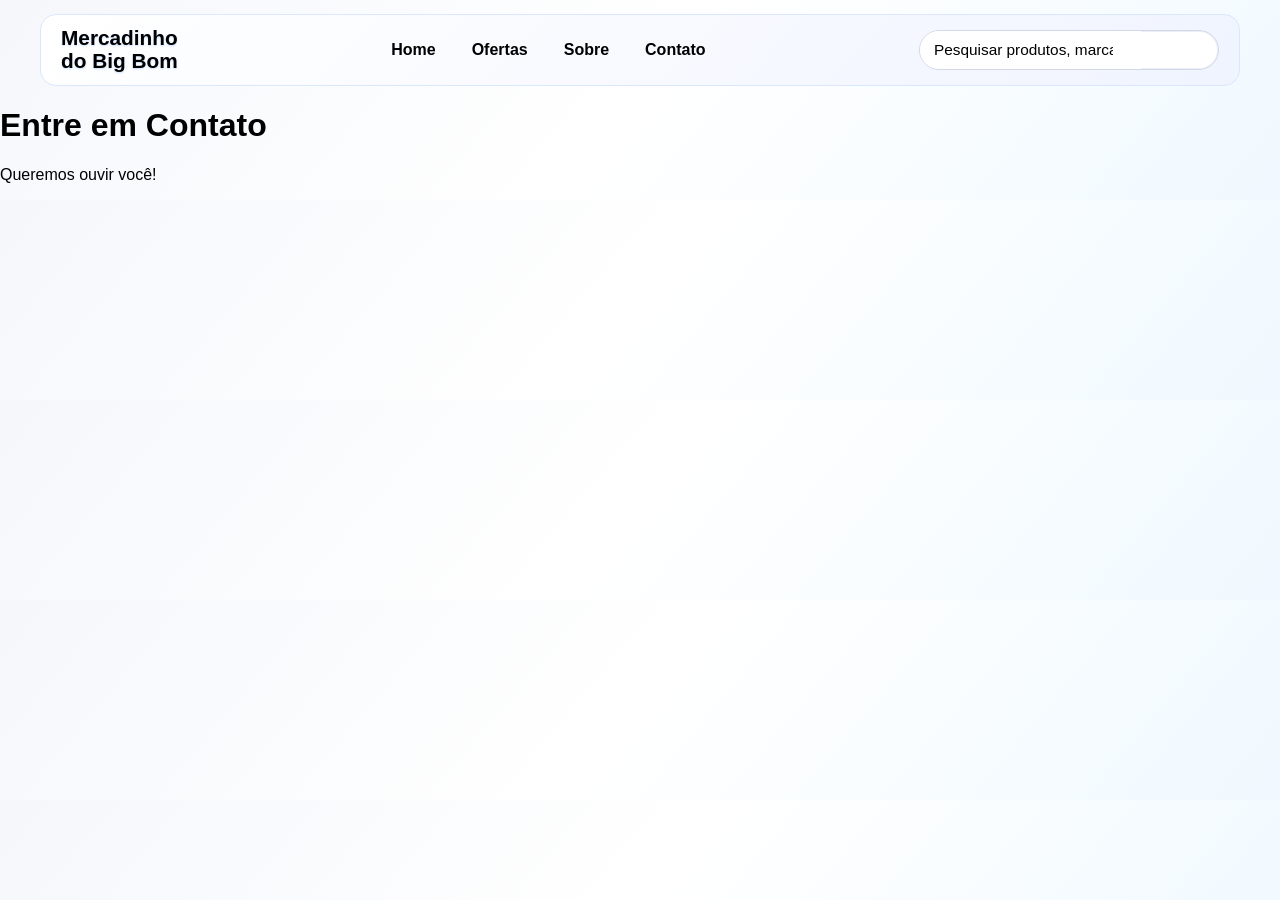
==== contato.html @ 8c1fb993 "criação das páginas" ====
<!DOCTYPE html>
<html lang="en">
<head>
    <meta charset="UTF-8">
    <meta name="viewport" content="width=device-width, initial-scale=1.0">
    <link rel="stylesheet" href="style.css">
<style>
        @import url('https://fonts.googleapis.com/css2?family=Chelsea+Market&family=Oswald:wght@200..700&display=swap');
</style>
    <title>Contato - Mercadinho do Big Bom</title>
</head>
<body>
    <header class="barra">
        <div class="marca">Mercadinho<br>do Big Bom</div>

        <nav class="nav-links">
            <button class="nav-btn" onclick="window.location.href='index.html'">Home</button>
            <button class="nav-btn" onclick="window.location.href='ofertas.html'">Ofertas</button>
            <button class="nav-btn" onclick="window.location.href='sobre.html'">Sobre</button>
            <button class="nav-btn" onclick="window.location.href='contato.html'">Contato</button>
        </nav>

        <form class="pesquisa" action="/buscar" method="get">
            <input type="search" name="q" placeholder="Pesquisar produtos, marcas..." required>
            <button type="submit">Buscar</button>
        </form>
    </header>

    <main class="container">
        <h1>Entre em Contato</h1>
        <p>Queremos ouvir você!</p>
        <!-- Adicione aqui um formulário de contato -->
    </main>
</body>
</html>
---- style.css ----
* {
    box-sizing: border-box;
}

body {
    margin: 0;
    font-family: 'Segoe UI', Tahoma, Geneva, Verdana, sans-serif;
    background: linear-gradient(130deg, #f5f7fb 0%, #ffffff 50%, #f0f9ff 100%);
    color: var(--text);
}

.barra {
    width: min(100%, 1200px);
    margin: 14px auto;
    padding: 12px 20px;
    border-radius: 16px;
    background: linear-gradient(135deg, #ffffff 0%, #f0f4ff 100%);
    box-shadow: var(--shadow);
    display: flex;
    align-items: center;
    justify-content: space-between;
    gap: 18px;
    border: 1px solid #dbe7ff;
}

.marca {
    font-size: 1.3rem;
    font-weight: 700;
    line-height: 1.1;
    color: var(--primary-dark);
    text-shadow: 0 1px 2px rgba(45, 125, 248, 0.25);

}

.nav-links {
    display: flex;
    gap: 16px;
    flex-wrap: wrap;
    align-items: center;
}

.nav-links a {
    text-decoration: none;
    font-weight: 600;
    padding: 8px 10px;
    border-radius: 10px;
    transition: all 0.22s ease;
}

.nav-btn {
    text-decoration: none;
    font-weight: 600;
    padding: 8px 10px;
    border-radius: 10px;
    transition: all 0.22s ease;
    background: none;
    border: none;
    cursor: pointer;
    font-size: 1rem;
    color: inherit;
}

.nav-links a:hover,
.nav-links a:focus-visible,
.nav-btn:hover,
.nav-btn:focus-visible {
    color: #ffffff;
    background: linear-gradient(90deg, var(--primary), var(--primary-dark));
    transform: translateY(-1px);
    box-shadow: 0 6px 14px rgba(45, 125, 248, 0.25);
}

.pesquisa {
    display: flex;
    width: min(300px, 45%);
    border: 1px solid #d2d8e8;
    border-radius: 999px;
    background: #fff;
    box-shadow: inset 0 0 0 1px rgba(126, 148, 175, 0.15);
    overflow: hidden;
}

.pesquisa input {
    flex: 1;
    border: none;
    outline: none;
    padding: 10px 14px;
    font-size: 0.96rem;
    color: var(--text);
} 

.pesquisa input::placeholder {
    color: var(--muted);
    font-weight: 500;
}

.pesquisa button {
    border: none;
    background: linear-gradient(90deg, var(--primary), var(--primary-dark));
    color: white;
    font-weight: 700;
    padding: 10px 16px;
    border-radius: 999px;
    cursor: pointer;
    transition: transform 0.2s ease, box-shadow 0.2s ease;
}

.pesquisa button:hover {
    transform: translateY(-1px);
    box-shadow: 0 8px 18px rgba(45, 125, 248, 0.35);
}
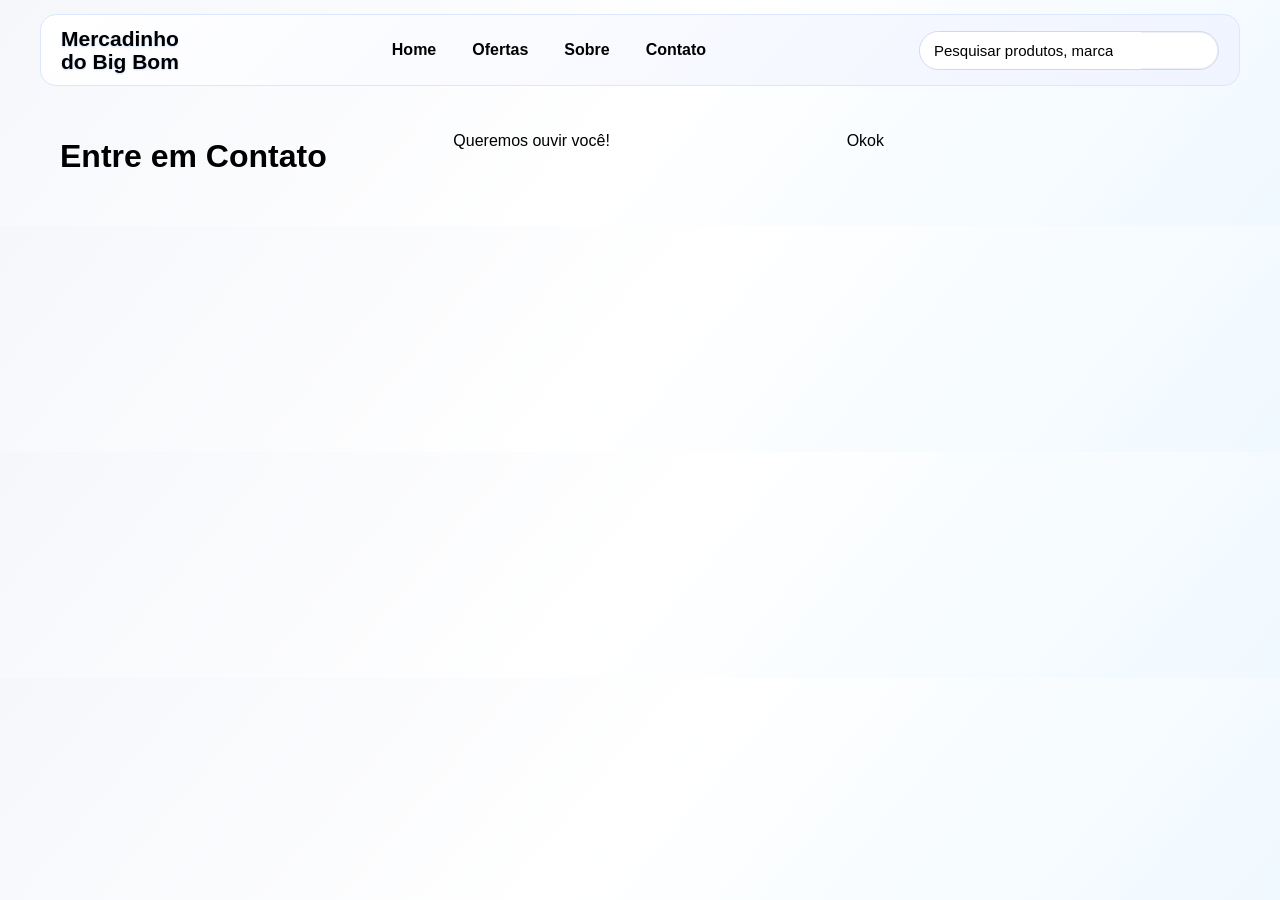
==== commit c2c7c216: "Fiz algumas mudanças e botei imgs tbm" ====
--- a/contato.html
+++ b/contato.html
@@ -29,7 +29,7 @@
     <main class="container">
         <h1>Entre em Contato</h1>
         <p>Queremos ouvir você!</p>
-        <!-- Adicione aqui um formulário de contato -->
+        <p>Okok</p>
     </main>
 </body>
 </html>
--- a/style.css
+++ b/style.css
@@ -25,7 +25,7 @@
 }
 
 .marca {
-    font-size: 1.3rem;
+    font-size: 21px;
     font-weight: 700;
     line-height: 1.1;
     color: var(--primary-dark);
@@ -57,7 +57,7 @@
     background: none;
     border: none;
     cursor: pointer;
-    font-size: 1rem;
+    font-size: 16px;
     color: inherit;
 }
 
@@ -86,7 +86,7 @@
     border: none;
     outline: none;
     padding: 10px 14px;
-    font-size: 0.96rem;
+    font-size: 15px;
     color: var(--text);
 } 
 
@@ -111,7 +111,55 @@
     box-shadow: 0 8px 18px rgba(45, 125, 248, 0.35);
 }
 
+.container {
+    display: grid;
+    grid-template-columns: repeat(auto-fit, minmax(250px, 1fr));
+    gap: 20px;
+    width: min(100%, 1200px);
+    margin: 30px auto;
+    padding: 0 20px;
+}
 
+.card {
+    background: white;
+    border-radius: 12px;
+    overflow: hidden;
+    box-shadow: 0 4px 12px rgba(0, 0, 0, 0.1);
+    transition: transform 0.3s ease, box-shadow 0.3s ease;
+    cursor: pointer;
+}
 
+.card img {
+    width: 100%;
+    height: 200px;
+    object-fit: cover;
+    display: block;
+}
 
+.card h2 {
+    padding: 15px 15px 5px 15px;
+    margin: 0;
+    font-size: 19px;
+    color: #333;
+}
 
+.card p {
+    padding: 0 15px 15px 15px;
+    margin: 0;
+    color: #666;
+    font-size: 15px;
+}
+
+.card:hover {
+    transform: translateY(-8px);
+    box-shadow: 0 8px 20px rgba(0, 0, 0, 0.15);
+}
+
+h3 {
+    text-align: center;
+    font-size: 29px;
+    color: #333;
+    margin: 30px 0;
+    font-weight: 600;
+}
+
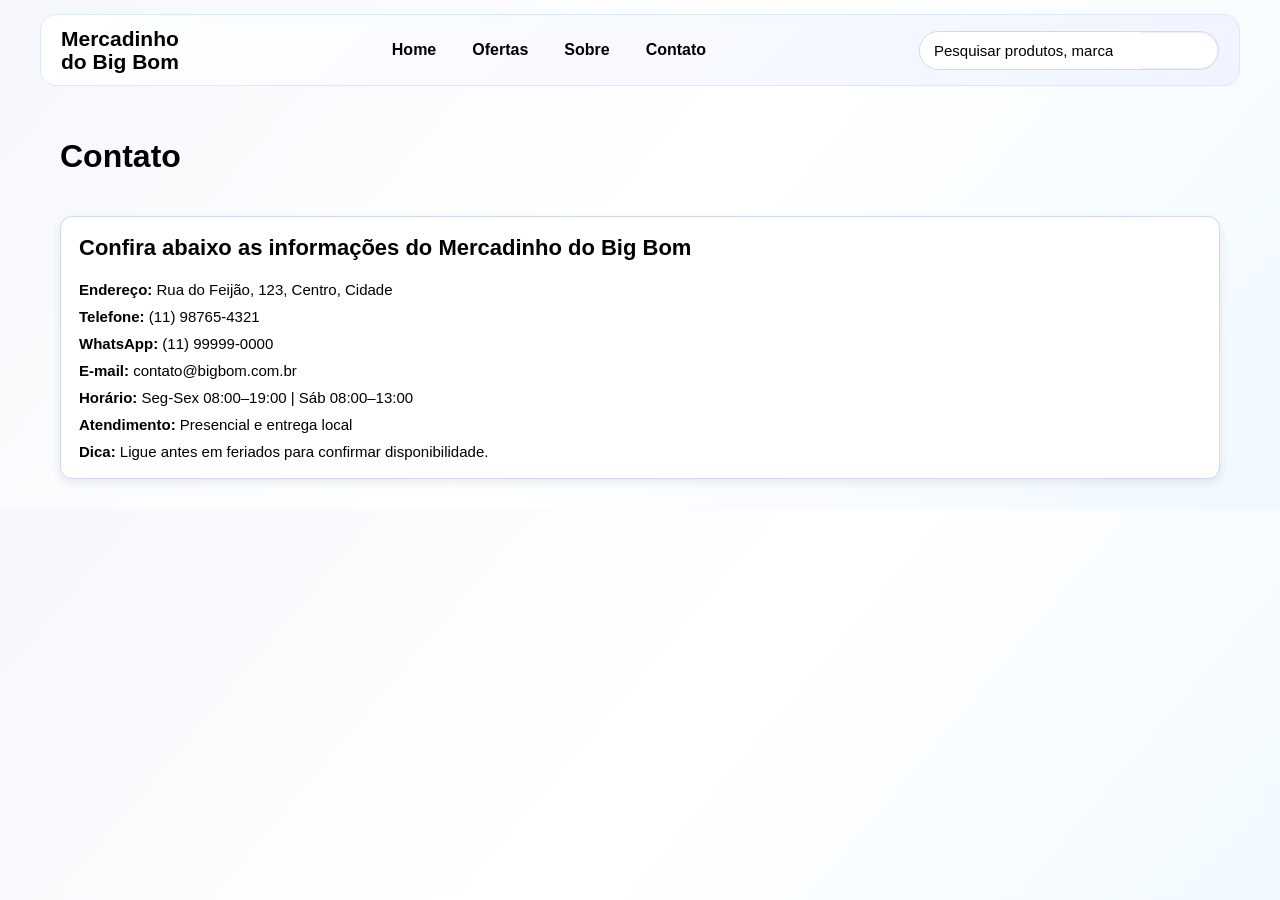
==== commit ddef22b5: "contato" ====
--- a/contato.html
+++ b/contato.html
@@ -27,9 +27,19 @@
     </header>
 
     <main class="container">
-        <h1>Entre em Contato</h1>
-        <p>Queremos ouvir você!</p>
-        <p>Okok</p>
+        <h1>Contato</h1>
+        
+
+        <section class="contato-card">
+            <h2>Confira abaixo as informações do Mercadinho do Big Bom</h2>
+            <p><strong>Endereço:</strong> Rua do Feijão, 123, Centro, Cidade</p>
+            <p><strong>Telefone:</strong> (11) 98765-4321</p>
+            <p><strong>WhatsApp:</strong> (11) 99999-0000</p>
+            <p><strong>E-mail:</strong> contato@bigbom.com.br</p>
+            <p><strong>Horário:</strong> Seg-Sex 08:00–19:00 | Sáb 08:00–13:00</p>
+            <p><strong>Atendimento:</strong> Presencial e entrega local</p>
+            <p><strong>Dica:</strong> Ligue antes em feriados para confirmar disponibilidade.</p>
+        </section>
     </main>
 </body>
 </html>
--- a/style.css
+++ b/style.css
@@ -7,7 +7,11 @@
     margin: 0;
     font-family: 'Segoe UI', Tahoma, Geneva, Verdana, sans-serif;
     background: linear-gradient(130deg, #f5f7fb 0%, #ffffff 50%, #f0f9ff 100%);
-    color: var(--text);
+    color: #000;
+}
+
+h1, h2, h3, p, label, .contato-card p, .contato-card h2 {
+    color: #000;
 }
 
 .barra {
@@ -28,11 +32,14 @@
     font-size: 21px;
     font-weight: 700;
     line-height: 1.1;
-    color: var(--primary-dark);
-    text-shadow: 0 1px 2px rgba(45, 125, 248, 0.25);
-
-}
-
+    color: #000;
+    text-shadow: none;
+}
+
+.nav-links a,
+.nav-btn {
+    color: #000;
+}
 .nav-links {
     display: flex;
     gap: 16px;
@@ -65,10 +72,10 @@
 .nav-links a:focus-visible,
 .nav-btn:hover,
 .nav-btn:focus-visible {
-    color: #ffffff;
-    background: linear-gradient(90deg, var(--primary), var(--primary-dark));
+    color: #000;
+    background: #e6eafc;
     transform: translateY(-1px);
-    box-shadow: 0 6px 14px rgba(45, 125, 248, 0.25);
+    box-shadow: none;
 }
 
 .pesquisa {
@@ -120,6 +127,76 @@
     padding: 0 20px;
 }
 
+.contato-card {
+    grid-column: 1 / -1;
+    background: #fff;
+    border: 1px solid #cfd9f7;
+    border-radius: 12px;
+    box-shadow: 0 4px 10px rgba(0,0,0,0.08);
+    padding: 18px;
+    display: flex;
+    flex-direction: column;
+    gap: 10px;
+}
+
+.contato-card h2 {
+    margin: 0 0 10px;
+    color: #000;
+    font-size: 22px;
+}
+
+.contato-card p {
+    margin: 0;
+    color: #000;
+    font-size: 15px;
+}
+
+.sobre-conteudo p {
+    color: #000;
+}
+
+.card h2,
+.card p,
+.contato-principal h1,
+.contato-principal p {
+    color: #000;
+}
+
+@media (max-width: 700px) {
+    .contato-card {
+        padding: 14px;
+    }
+}
+
+.sobre-conteudo {
+    grid-column: 1 / -1;
+    background: #ffffff;
+    border: 1px solid #dbe6ff;
+    border-radius: 10px;
+    padding: 14px;
+}
+
+.sobre-conteudo p {
+    color: #22314f;
+    line-height: 1.6;
+    font-size: 16px;
+    margin-bottom: 14px;
+}
+
+.sobre-imagens {
+    display: grid;
+    grid-template-columns: repeat(auto-fit, minmax(220px, 1fr));
+    gap: 12px;
+}
+
+.sobre-imagens img {
+    width: 100%;
+    height: 240px;
+    object-fit: cover;
+    border-radius: 8px;
+    border: 1px solid #c7d6f8;
+}
+
 .card {
     background: white;
     border-radius: 12px;
@@ -163,3 +240,83 @@
     font-weight: 600;
 }
 
+.contato-principal {
+    grid-column: 1 / -1;
+    padding: 22px;
+    background: rgba(255,255,255,.92);
+    border: 1px solid #dce6fd;
+    border-radius: 12px;
+}
+
+.contato-principal h1 {
+    margin-bottom: 6px;
+}
+
+.contato-principal p {
+    margin-top: 0;
+    color: #2a416d;
+}
+
+.contato-layout {
+    display: grid;
+    grid-template-columns: 1fr 1fr;
+    gap: 20px;
+    margin-top: 20px;
+}
+
+.contato-form,
+.contato-info {
+    background: #fff;
+    border: 1px solid #d7e2fd;
+    border-radius: 10px;
+    padding: 14px;
+}
+
+.contato-form label {
+    display: block;
+    margin: 12px 0 5px;
+    font-size: 14px;
+    color: #20447e;
+}
+
+.contato-form input,
+.contato-form textarea {
+    width: 100%;
+    padding: 10px 11px;
+    border: 1px solid #b3c8ee;
+    border-radius: 6px;
+    font-size: 15px;
+}
+
+.contato-form textarea {
+    resize: vertical;
+}
+
+.contato-form button {
+    margin-top: 14px;
+    padding: 10px 16px;
+    border: none;
+    border-radius: 7px;
+    cursor: pointer;
+    font-weight: 700;
+    color: #fff;
+    background: linear-gradient(90deg, #3f7cfe, #2f5cd7);
+}
+
+.contato-info h2 {
+    margin-top: 0;
+}
+
+.contato-info p {
+    margin: 8px 0;
+    color: #33436f;
+    font-size: 14px;
+}
+
+@media (max-width: 900px) {
+    .contato-layout {
+        grid-template-columns: 1fr;
+    }
+}
+
+
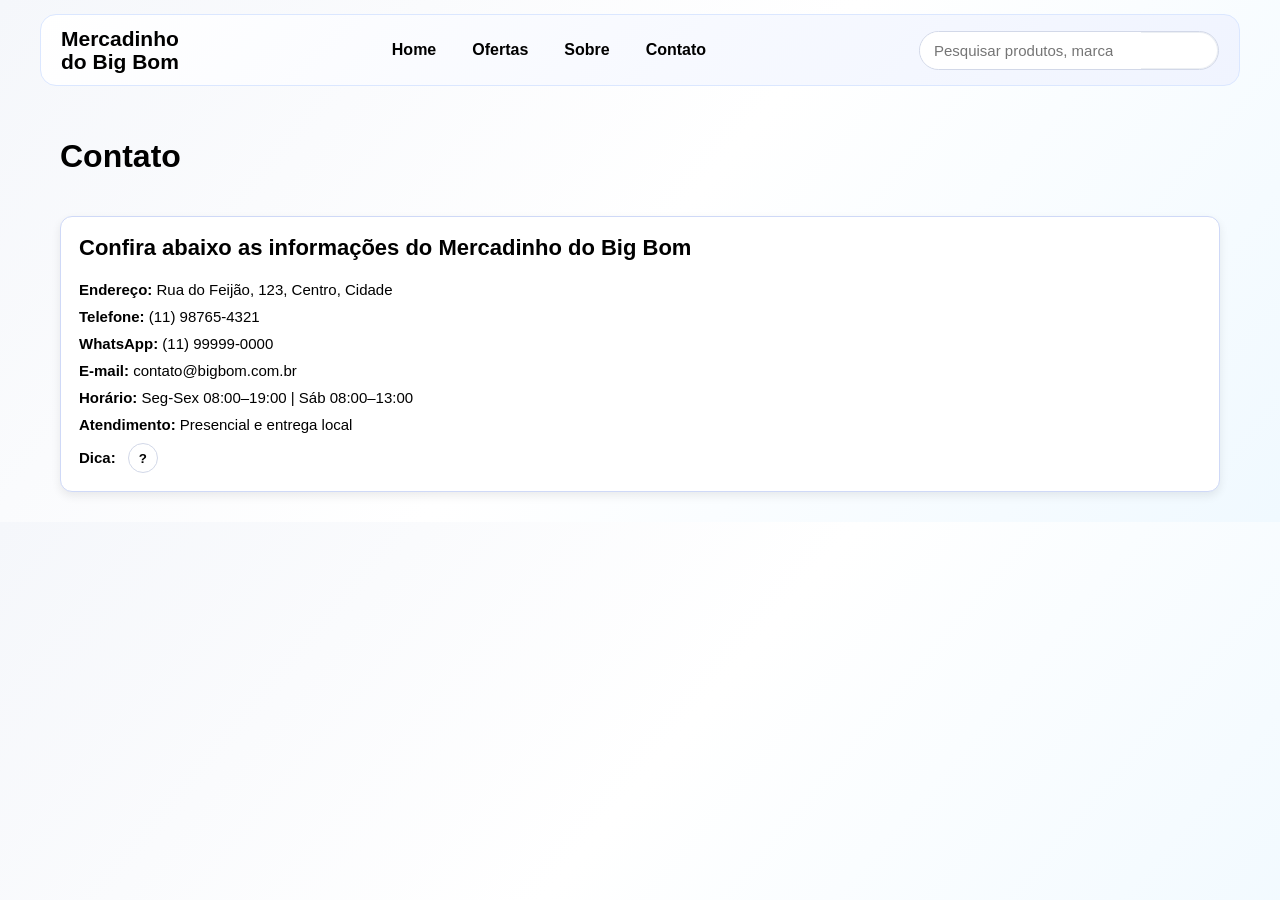
==== commit 07ebf64e: "ester egg" ====
--- a/contato.html
+++ b/contato.html
@@ -38,8 +38,26 @@
             <p><strong>E-mail:</strong> contato@bigbom.com.br</p>
             <p><strong>Horário:</strong> Seg-Sex 08:00–19:00 | Sáb 08:00–13:00</p>
             <p><strong>Atendimento:</strong> Presencial e entrega local</p>
-            <p><strong>Dica:</strong> Ligue antes em feriados para confirmar disponibilidade.</p>
+            <p><strong>Dica:</strong> <button id="showHelp" class="help-btn" type="button">?</button></p>
+            <div id="luvaHelp" class="help-card hidden">
+                <img src="https://www.estadao.com.br/resizer/v2/C4QWIXJFK5F6FL75YAGFXTHXIE.jpg?quality=80&auth=5a2d8567ad009e15e7b48793d54f09c1989541ec808009475c6f547374814bfc&width=380" alt="Luva de Pedreiro">
+            </div>
         </section>
     </main>
+
+    <script>
+        document.getElementById('showHelp').addEventListener('click', function(e) {
+            e.preventDefault();
+            const card = document.getElementById('luvaHelp');
+            const isHidden = card.classList.contains('hidden');
+            if (isHidden) {
+                card.classList.remove('hidden');
+                this.textContent = '×';
+            } else {
+                card.classList.add('hidden');
+                this.textContent = '?';
+            }
+        });
+    </script>
 </body>
 </html>
--- a/style.css
+++ b/style.css
@@ -52,7 +52,6 @@
     font-weight: 600;
     padding: 8px 10px;
     border-radius: 10px;
-    transition: all 0.22s ease;
 }
 
 .nav-btn {
@@ -60,7 +59,6 @@
     font-weight: 600;
     padding: 8px 10px;
     border-radius: 10px;
-    transition: all 0.22s ease;
     background: none;
     border: none;
     cursor: pointer;
@@ -94,13 +92,10 @@
     outline: none;
     padding: 10px 14px;
     font-size: 15px;
-    color: var(--text);
+    
 } 
 
-.pesquisa input::placeholder {
-    color: var(--muted);
-    font-weight: 500;
-}
+
 
 .pesquisa button {
     border: none;
@@ -116,6 +111,47 @@
 .pesquisa button:hover {
     transform: translateY(-1px);
     box-shadow: 0 8px 18px rgba(45, 125, 248, 0.35);
+}
+
+.help-btn {
+    display: inline-flex;
+    align-items: center;
+    justify-content: center;
+    width: 30px;
+    height: 30px;
+    margin-left: 8px;
+    border: 1px solid #d2d8e8;
+    border-radius: 50%;
+    background: #fff;
+    color: #000;
+    font-weight: 700;
+    cursor: pointer;
+}
+
+.help-btn:hover,
+.help-btn:focus-visible {
+    background: #f0f4ff;
+    outline: none;
+}
+
+.help-card {
+    margin-top: 16px;
+    padding: 12px;
+    width: min(380px, 100%);
+    border: 1px solid #d2d8e8;
+    border-radius: 14px;
+    background: #fff;
+    box-shadow: 0 10px 24px rgba(0, 0, 0, 0.08);
+}
+
+.help-card img {
+    width: 100%;
+    display: block;
+    border-radius: 12px;
+}
+
+.hidden {
+    display: none !important;
 }
 
 .container {
@@ -125,6 +161,26 @@
     width: min(100%, 1200px);
     margin: 30px auto;
     padding: 0 20px;
+}
+
+.page-header {
+    width: min(100%, 980px);
+    margin: 30px auto 0;
+    padding: 0 20px;
+    text-align: left;
+}
+
+.ofertas-grid {
+    grid-template-columns: repeat(3, minmax(220px, 1fr));
+    width: min(100%, 980px);
+    margin: 30px auto;
+}
+
+@media (max-width: 900px) {
+    .ofertas-grid {
+        grid-template-columns: 1fr;
+        width: min(100%, 100%);
+    }
 }
 
 .contato-card {
@@ -208,7 +264,7 @@
 
 .card img {
     width: 100%;
-    height: 200px;
+    height: 170px;
     object-fit: cover;
     display: block;
 }
@@ -225,6 +281,27 @@
     margin: 0;
     color: #666;
     font-size: 15px;
+}
+
+.promo-badge {
+    display: inline-block;
+    margin: 0 15px 10px;
+    padding: 4px 10px;
+    font-size: 13px;
+    font-weight: 700;
+    color: white;
+    background: #e74c3c;
+    border-radius: 999px;
+}
+
+.price-old {
+    text-decoration: line-through;
+    color: #999;
+}
+
+.price-sale {
+    color: #e74c3c;
+    font-weight: 700;
 }
 
 .card:hover {
@@ -239,6 +316,7 @@
     margin: 30px 0;
     font-weight: 600;
 }
+
 
 .contato-principal {
     grid-column: 1 / -1;
